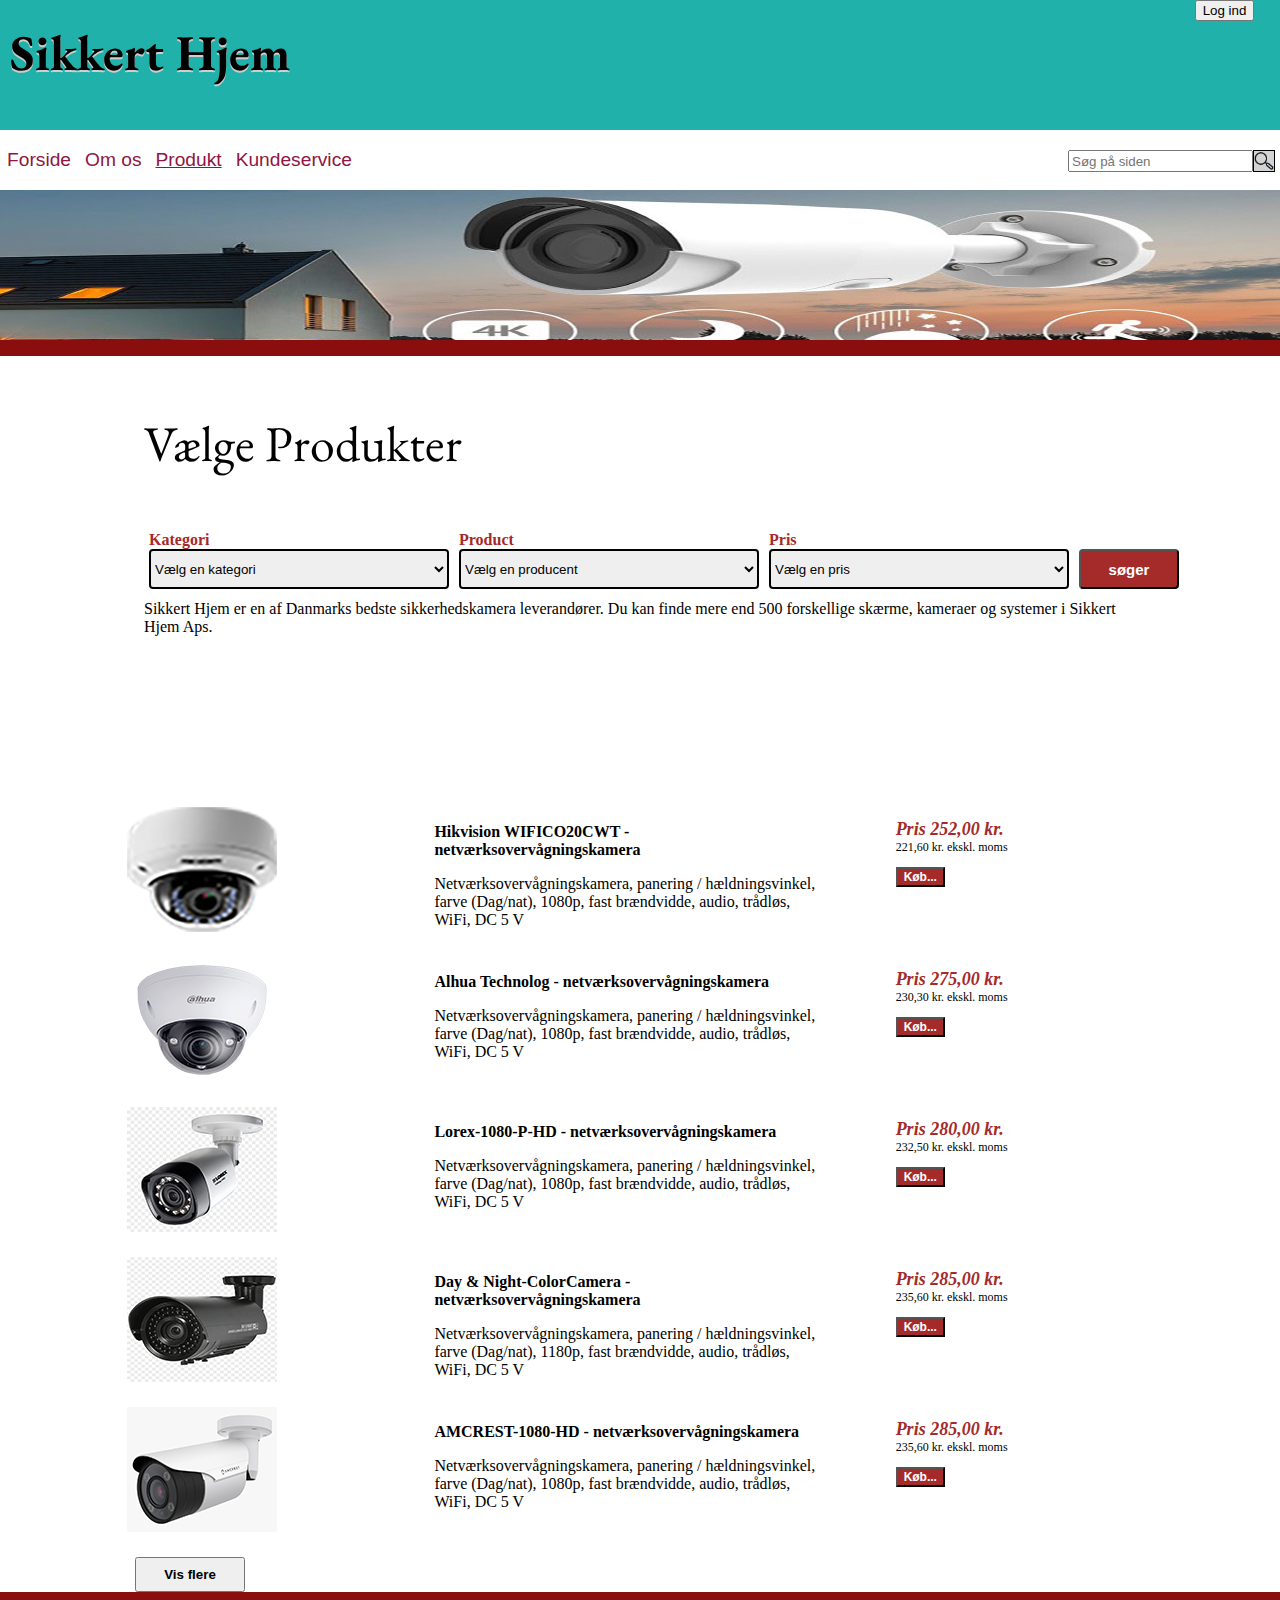
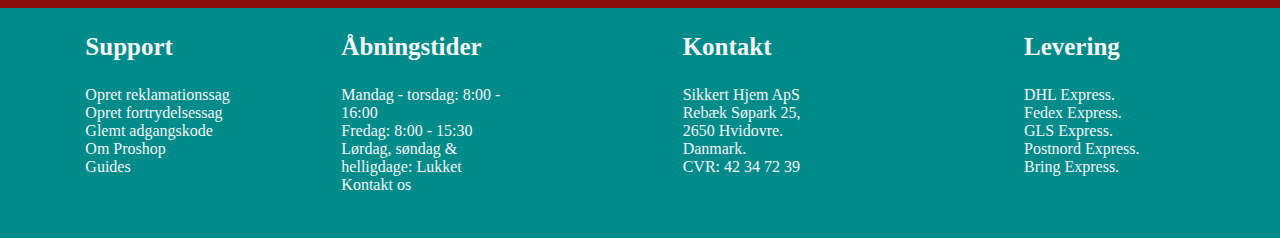
==== product.html @ 422ad8f3 "Add files via upload" ====
<!DOCTYPE html>
<html lang="da">
<head>
    <meta charset="UTF-8">
    <meta name="viewport" content="width=device-width, initial-scale=1.0">
    <title>Demo School Project</title>
    <link href="https://fonts.googleapis.com/css2?family=EB+Garamond:ital,wght@1,500&display=swap" rel="stylesheet">
    <link href="https://fonts.googleapis.com/css2?family=EB+Garamond:ital,wght@1,400;1,500&display=swap" rel="stylesheet">
    <link rel="stylesheet" href="css/galleri.css">
    <link rel="stylesheet" href="css/navigation.css">
    <link rel="stylesheet" href="css/style.css">
    <link rel="stylesheet" href="css/login-search.css">
    <link rel="stylesheet" href="css/customerservice.css">
    <link rel="stylesheet" href="css/read-more-less.css">
    <link rel="stylesheet" href="css/payment.css">

</head>
<body>
    <div class="wrapper">
        <div class="header">
            <div class="header1">Sikkert Hjem</div>
            <div class="header2">
                <div class="flex-all direction-column">
                    <form id="form-login" class="form form-login flex-all hidden">
                        <input class="form-login-input form-login-user" type="text" placeholder="Brugernavn">
                        <input class="form-login-input form-login-pw" type="password" placeholder="Password">
                        <input  class="form-login-input form-login-submit" type="submit" value="login">
                    </form>
                    <button id="toggle-login" class="toggle-login">Log ind</button>
                </div>
            </div>
        </div>

        <div class="navigation">
                    
                    <nav class="main-menu">
                        <input class="burger-check" type="checkbox" id="burger-check">
                        <label class="burger-label" for="burger-check">
                            <span class="burger burger-1"></span>
                            <span class="burger burger-2"></span>
                            <span class="burger burger-3"></span>
                        </label>

                            <nav class="dm-nav menu-items">
                            </nav>
                    </nav>
                
        </div>

        <div class="search">
            <form class="form form-search flex-all">
                <input type="text" placeholder="Søg på siden">
                <input class="search-btn" type="image" src="img/search.png">
            </form>
        </div>
        
        <div class="animation"></div>
        <div class="footer-top"><p></p></div>

        <div class="product product-omos">
            <div class="product1-omos">
                <p class="service-text">Vælge Produkter </p>
                <form class="form1" action="" id="form">

                    <div class="padding">
                        <label style="font-weight: bold;color: brown;">Kategori</label>
                        <br>
                        <select class="form-width" name="" id="input-kategori" required>
                            <option value="" disabled selected>Vælg en kategori</option>
                            <option value="Bærbar Oplader">Bærbar Oplader </option>
                            <option value="Mobil-Andet Tilbehør">Mobil-Andet Tilbehør</option>
                            <option value="Netværkskamera">Netværkskamera</option>
                            <option value="Smart Home">Smart Home </option>
                            <option value="Strømforsyning">Strømforsyning</option>
                            <option value="Systemtilbehør">Systemtilbehør</option>
                        </select>
                    </div>
    
                    <div class="padding">
                        <label style="font-weight: bold;color: brown;">Product</label>
                        <br>
                        <select class="form-width" name="" id="input-product" required>
                            <option value="" disabled selected>Vælg en producent</option>
                            <option value="Hikvision WIFICO20CWT">Hikvision WIFICO20CWT </option>
                            <option value="Alhua Technolog">Alhua Technolog</option>
                            <option value="Lorex-1080-P-HD">Lorex-1080-P-HD</option>
                            <option value="Day & Night -ColorCamera">Day & Night -ColorCamera</option>
                            <option value="AMCREST-1080-HD">AMCREST-1080-HD</option>
                            <option value="NightWatcher-HD">NightWatcher-HD</option>
                            <option value="By-Lin-HD">By-Lin-HD </option>
                            <option value="Lorex-1150P-HD">Lorex-1150P-HD</option>
                            <option value="D-Link SecuriCAM">D-Link SecuriCAM</option>
                            <option value="Cisco-Small Business-HD">Cisco-Small Business-HD</option>
                            
                        </select>
                    </div>
    
                    <div class="padding">
                        <label style="font-weight: bold;color: brown;">Pris</label>
                            <br>
                        <select class="form-width" name="" id="input-price" required>
                            <option value="" disabled selected>Vælg en pris</option>
                            <option value="0 kr. - 200 kr.">0 kr. - 200 kr. </option>
                            <option value="201 kr. -400 kr.">201 kr. - 400 kr.</option>
                            <option value="401 kr. - 1000 kr.">401 kr. - 1000 kr.</option>
                            <option value="1001 kr. - 1500 kr.">1001 kr. - 1500 kr.</option>
                            <option value="1501 kr. - 2000 kr.">1501 kr. - 2000 kr.</option>
                            <option value="2001 kr. - 3000 kr.">2001 kr. - 3000 kr.</option>
                        </select>
                    </div>
                    <div class="margin padding">
                        <br>
                        <input style="cursor: pointer;border-radius: 4px; width: 100px; height: 40px; font-size: 15px;font-weight: bold; background-color: brown; color: white;" type="submit" value="søger" id="submit">
                    </div>
            
                </form>
                <p>Sikkert Hjem er en af Danmarks bedste sikkerhedskamera leverandører. Du kan finde mere end 500 forskellige skærme, 
                    kameraer og systemer i Sikkert Hjem Aps.</p>    
            </div>
            
        </div>

        <div class="image dis-product">
            <div class="image1" id="zoo">
                <p><img id="product-img"> </p>    
            </div>

            <div class="image2" id="zoo1"></div>

            <div class="image3" id="zoo2"></div>
        </div>

        <div class="image dis-product"  id="test1">
            <div class="image1">
                <img class="service1" src="product-img/1.png" alt="">   
            </div>
            <div class="image2">
                <p style="font-weight: bold;">Hikvision WIFICO20CWT - netværksovervågningskamera</p>
                <p>Netværksovervågningskamera, panering / hældningsvinkel, farve (Dag/nat), 1080p, fast brændvidde, audio, trådløs, WiFi, DC 5 V</p>   
            </div>
            <div class="image3">
                <p style="font-size: 12px;"><i style="font-weight: bold; color: brown;font-size: 18px;" > Pris 252,00 kr.</i><br>221,60 kr. ekskl. moms</p>
                <!-- <button class="buy-button"><a style="text-decoration: none; color: white;" href="payment.html?product=Hikvision_WIFICO20CWT_-_netværksovervågningskamera">Køb...</a></button> -->
                <!-- <button class="buy-button"><a style="text-decoration: none; color: white;" href="payment.html?product=Hikvision_WIFICO20CWT_-_netværksovervågningskamera&price=252,00 Kr. Inkl. moms">Køb...</a></button> -->
                <button class="buy-button"><a style="text-decoration: none; color: white;" href="payment.html?product=Hikvision_WIFICO20CWT_-_netværksovervågningskamera&price=252,00 Kr. Inkl. moms">Køb...</a></button>

            </div>
        </div>

        <div class="image dis-product">
            <div class="image1">
                <img class="service1" src="product-img/2.png" alt="">
            </div>
            <div class="image2">
                <p style="font-weight: bold;">Alhua Technolog - netværksovervågningskamera</p>
                <p>Netværksovervågningskamera, panering / hældningsvinkel, farve (Dag/nat), 1080p, fast brændvidde, audio, trådløs, WiFi, DC 5 V</p>
            </div>
            <div class="image3">
                <p style="font-size: 12px;"><i style="font-weight: bold; color: brown;font-size: 18px;" > Pris 275,00 kr.</i><br>230,30 kr. ekskl. moms</p>
                <button class="buy-button"><a style="text-decoration: none; color: white;" href="payment.html?product=Alhua_Technolog_-_netværksovervågningskamera&price=275,00 Kr. Inkl. moms">Køb...</a></button>

            </div>
        </div>

        <div class="image dis-product">
            <div class="image1">
                <img class="service1" src="product-img/3.jpg" alt="">
            </div>
            <div class="image2">
                <p style="font-weight: bold;">Lorex-1080-P-HD - netværksovervågningskamera</p>
                <p>Netværksovervågningskamera, panering / hældningsvinkel, farve (Dag/nat), 1080p, fast brændvidde, audio, trådløs, WiFi, DC 5 V</p>
            </div>
            <div class="image3">
                <p style="font-size: 12px;"><i style="font-weight: bold; color: brown;font-size: 18px;" > Pris 280,00 kr.</i><br>232,50 kr. ekskl. moms</p>
                <button class="buy-button"><a style="text-decoration: none; color: white;" href="payment.html?product=Lorex-1080-P-HD_-_netværksovervågningskamera&price=280,00 Kr. Inkl. moms">Køb...</a></button>

            </div>
        </div>

        <div class="image dis-product">
            <div class="image1">
                <img class="service1" src="product-img/4.png" alt="">
            </div>
            <div class="image2">
                <p style="font-weight: bold;">Day & Night-ColorCamera - netværksovervågningskamera</p>
                <p>Netværksovervågningskamera, panering / hældningsvinkel, farve (Dag/nat), 1180p, fast brændvidde, audio, trådløs, WiFi, DC 5 V</p>
            </div>
            <div class="image3">
                <p style="font-size: 12px;"><i style="font-weight: bold; color: brown;font-size: 18px;" > Pris 285,00 kr.</i><br>235,60 kr. ekskl. moms</p>
                <button class="buy-button"><a style="text-decoration: none; color: white;" href="payment.html?product=Day_%26_Night-ColorCamera_-_netværksovervågningskamera&price=285,00 Kr. Inkl. moms">Køb...</a></button>

            </div>
        </div>

        <div class="image dis-product">
            <div class="image1">
                <img class="service1" src="product-img/5.png" alt="">
            </div>
            <div class="image2">
                <p style="font-weight: bold;">AMCREST-1080-HD - netværksovervågningskamera</p>
                <p>Netværksovervågningskamera, panering / hældningsvinkel, farve (Dag/nat), 1080p, fast brændvidde, audio, trådløs, WiFi, DC 5 V</p>
            </div>
            <div class="image3">
                <p style="font-size: 12px;"><i style="font-weight: bold; color: brown;font-size: 18px;" > Pris 285,00 kr.</i><br>235,60 kr. ekskl. moms</p>
                <button class="buy-button"><a style="text-decoration: none; color: white;" href="payment.html?product=AMCREST-1080-HD_-_netværksovervågningskamera&price=285,00 Kr. Inkl. moms">Køb...</a></button>

            </div>
        </div>
                <div class="image dis-product hidden-product">
                    <div class="image1">
                        <img class="service1" src="product-img/6.png" alt="">
                    </div>
                    <div class="image2">
                        <p style="font-weight: bold;">NightWatcher-HD - netværksovervågningskamera</p>
                        <p>Netværksovervågningskamera, panering / hældningsvinkel, farve (Dag/nat), 1015p-HD, fast brændvidde, audio, trådløs, WiFi, DC 5 V</p>
                    </div>
                    <div class="image3">
                        <p style="font-size: 12px;"><i style="font-weight: bold; color: brown;font-size: 18px;" > Pris 500,00 kr.</i><br>400,60 kr. ekskl. moms</p>
                        <button class="buy-button"><a style="text-decoration: none; color: white;" href="payment.html?product=NightWatcher-HD_-_netværksovervågningskamera&price=500,00 Kr. Inkl. moms">Køb...</a></button>

                    </div>
                </div>

                <div class="image dis-product hidden-product">
                    <div class="image1">
                        <img class="service1" src="product-img/7.png" alt="">
                    </div>
                    <div class="image2">
                        <p style="font-weight: bold;">By-Lin-HD - netværksovervågningskamera</p>
                        <p>Netværksovervågningskamera, panering / hældningsvinkel, farve (Dag/nat), 1115p-HD, fast brændvidde, audio, trådløs, WiFi, DC 5 V</p>
                    </div>
                    <div class="image3">
                        <p style="font-size: 12px;"><i style="font-weight: bold; color: brown;font-size: 18px;" > Pris 500,00 kr.</i><br>400,60 kr. ekskl. moms</p>
                        <button class="buy-button"><a style="text-decoration: none; color: white;" href="payment.html?product=By-Lin-HD_-_netværksovervågningskamera&price=500,00 Kr. Inkl. moms">Køb...</a></button>

                    </div>
                </div>

                <div class="image dis-product hidden-product">
                    <div class="image1">
                        <img class="service1" src="product-img/8.png" alt="">
                    </div>
                    <div class="image2">
                        <p style="font-weight: bold;">Lorex-1150P-HD - netværksovervågningskamera</p>
                        <p>Netværksovervågningskamera, panering / hældningsvinkel, farve (Dag/nat), 1150p-HD, fast brændvidde, audio, trådløs, WiFi, DC 5 V</p>
                    </div>
                    <div class="image3">
                        <p style="font-size: 12px;"><i style="font-weight: bold; color: brown;font-size: 18px;" > Pris 550,00 kr.</i><br>415,10 kr. ekskl. moms</p>
                        <button class="buy-button"><a style="text-decoration: none; color: white;" href="payment.html?product=Lorex-1150P-HD_-_netværksovervågningskamera&price=550,00 Kr. Inkl. moms">Køb...</a></button>

                    </div>
                </div>

                <div class="image dis-product hidden-product">
                    <div class="image1">
                        <img class="service1" src="product-img/9.png" alt="">
                    </div>
                    <div class="image2">
                        <p style="font-weight: bold;">D-Link SecuriCAM - netværksovervågningskamera</p>
                        <p>Netværksovervågningskamera, panering / hældningsvinkel, farve (Dag/nat), 2000p-HD, fast brændvidde, audio, trådløs, WiFi, DC 5 V</p>
                    </div>
                    <div class="image3">
                        <p style="font-size: 12px;"><i style="font-weight: bold; color: brown;font-size: 18px;" > Pris 1000,00 kr.</i><br>800,60 kr. ekskl. moms</p>
                        <button class="buy-button"><a style="text-decoration: none; color: white;" href="payment.html?product=D-Link SecuriCAM_-_netværksovervågningskamera&price=1000,00 Kr. Inkl. moms">Køb...</a></button>

                    </div>
                </div>

                <div class="image dis-product hidden-product">
                    <div class="image1">
                        <img class="service1" src="product-img/10.jpg" alt="">
                    </div>
                    <div class="image2">
                        <p style="font-weight: bold;">Cisco-Small Business-HD - netværksovervågningskamera</p>
                        <p>Netværksovervågningskamera, panering / hældningsvinkel, farve (Dag/nat), 2000p-HD, fast brændvidde, audio, trådløs, WiFi, DC 5 V</p>
                    </div>
                    <div class="image3">
                        <p style="font-size: 12px;"><i style="font-weight: bold; color: brown;font-size: 18px;" > Pris 1050,00 kr.</i><br>815,60 kr. ekskl. moms</p>
                        <button class="buy-button"><a style="text-decoration: none; color: white;" href="payment.html?product=Cisco-Small_Business-HD_-_netværksovervågningskamera&price=1050,00 Kr. Inkl. moms">Køb...</a></button>

                    </div>
                </div>
            
                <div class="image dis-product hidden-product">
                    <div class="image1">
                        <img class="service1" src="product-img/11.jpg" alt="">               
                    </div>
                    <div class="image2">
                        <p style="font-weight: bold;">Hikvision-2010P-HD - netværksovervågningskamera</p>
                        <p>Netværksovervågningskamera, panering / hældningsvinkel, farve (Dag/nat), 2010p-HD, fast brændvidde, audio, trådløs, WiFi, DC 5 V</p>
                    </div>
                    <div class="image3">
                        <p style="font-size: 12px;"><i style="font-weight: bold; color: brown;font-size: 18px;" > Pris 1500,00 kr.</i><br>1175,60 kr. ekskl. moms</p>
                        <button class="buy-button"><a style="text-decoration: none; color: white;" href="payment.html?product=Hikvision-2010P-HD_-_netværksovervågningskamera&price=1500,00 Kr. Inkl. moms">Køb...</a></button>

                    </div>
                </div>

                <div class="image dis-product hidden-product">
                    <div class="image1">
                        <img class="service1" src="product-img/14.png" alt="">
                    </div>
                    <div class="image2">
                        <p style="font-weight: bold;">Sony-HD-IPELA - netværksovervågningskamera</p>
                        <p>Netværksovervågningskamera, panering / hældningsvinkel, farve (Dag/nat), 2050p-HD, fast brændvidde, audio, trådløs, WiFi, DC 5 V</p>
                    </div>
                    <div class="image3">
                        <p style="font-size: 12px;"><i style="font-weight: bold; color: brown;font-size: 18px;" > Pris 2000,00 kr.</i><br>1600,10 kr. ekskl. moms</p>
                        <button class="buy-button"><a style="text-decoration: none; color: white;" href="payment.html?product=Sony-HD-IPELA_-_netværksovervågningskamera&price=2000,00 Kr. Inkl. moms">Køb...</a></button>

                    </div>
                </div>

                <div class="image dis-product hidden-product ">
                    <div class="image1">
                        <img class="service1" src="product-img/15.jpg" alt="">
                    </div>
                    <div class="image2">
                        <p style="font-weight: bold;">Panasonic-WV-CF634 - netværksovervågningskamera</p>
                        <p>Netværksovervågningskamera, panering / hældningsvinkel, farve (Dag/nat), WV-CF634-HD, fast brændvidde, audio, trådløs, WiFi, DC 5 V</p>
                    </div>
                    <div class="image3">
                        <p style="font-size: 12px;"><i style="font-weight: bold; color: brown;font-size: 18px;" > Pris 2500,00 kr.</i><br>1975,50 kr. ekskl. moms</p>
                        <button class="buy-button"><a style="text-decoration: none; color: white;" href="payment.html?product=Panasonic-WV-CF634T_-_netværksovervågningskamera&price=2500,00 Kr. Inkl. moms">Køb...</a></button>

                    </div>
                </div>
                <button class="more" id="more">Vis flere</button>

        <div class="footer-top">
            <p></p>
        </div>
        <div class="footer">
            <div class="footer1"><p class="footer-header"> Support</p>
               <p class="footer-description">
                    <a class="hyperlink" href="">Opret reklamationssag<br></a>
                    <a class="hyperlink" href="">Opret fortrydelsessag<br></a>
                    <a class="hyperlink" href="">Glemt adgangskode<br></a> 
                    <a class="hyperlink" href="about.html">Om Proshop<br></a>
                    Guides
                </p>
            </div>
            <div class="footer2"><p class="footer-header"> Åbningstider</p>
               <p class="footer-description"> Mandag - torsdag: 8:00 - 16:00 <br>
                Fredag:           8:00 - 15:30 <br>
                Lørdag, søndag & <br>
                helligdage:       Lukket<br>
                Kontakt os</p>
            </div>
            <div class="footer3"><p class="footer-header"> Kontakt</p>
                <p class="footer-description"> 
                    Sikkert Hjem ApS <br>
                    <a class="hyperlink" href="https://www.google.com/maps/place/Reb%C3%A6k+S%C3%B8park+25,+2650+Hvidovre/@55.6614646,12.4533182,17z/data=!3m1!4b1!4m5!3m4!1s0x4652514cc1e846c1:0xaafbcf47b0b41164!8m2!3d55.6614646!4d12.4555069" 
                    target="_blank">Rebæk Søpark 25,<br> 2650 Hvidovre.<br></a>
                    Danmark. <br>
                    CVR: 42 34 72 39
                </p>
            </div>
            <div class="footer4"><p class="footer-header"> Levering</p>
                <p class="footer-description"> 
                    <a class="hyperlink" href="https://www.dhl.dk/en/express.html"target="_blank">DHL Express.<br></a>
                    <a class="hyperlink" href="https://www.fedex.com/en-dk/home.html"target="_blank">Fedex Express.<br></a>
                    <a class="hyperlink" href="https://gls-group.eu/DK/en/offer-from-gls-express"target="_blank">GLS Express.<br></a>
                    <a class="hyperlink" href="https://www.postnord.dk/"target="_blank">Postnord Express.<br></a>
                    <a class="hyperlink" href="https://www.bring.dk/en/services/parcels-and-cargo/parcels-to-consumers"target="_blank">Bring Express.</a>
                </p>
            </div>
        </div>
        
    </div>
    <script src="js/dm.js"></script>
    <script src="js/togglelogin.js"></script>
    <script src="js/product.js"></script>
    <script src="js/description.js"></script>
    <script src="js/read-more-less.js"></script>
    
</body>
</html>
---- css/galleri.css ----
#GalleriContainer
{
	width: 300px;
	margin: auto;
	text-align:center;
}
 
#Galleri
{
	width: 100%;
	/* background-color:#000; */
	position:relative;
	left: 0px;
	top: 0px;
}
 
#KnapTilbage, #KnapFrem 
{
	cursor: pointer;
	/* background-color:#FFF; */
	font-size: 20px;
	background-color:white
}
 
#GalleriBillede 
{
	width: 100%;
}
 
#GalleriThumbnails
{
	display: inline-block;
	margin-left: 10px;
}
 
#GalleriThumbnails a
{
	width: 20px;
	height: 20px;
	background-color:#FFF;
	margin-right: 10px;
	float: left;
	cursor: pointer;	
}
---- css/navigation.css ----
/*colors*/

.color-primary-0 { color: #93D050 }	/* Main Primary color */
.color-primary-1 { color: #CFF3A8 }
.color-primary-2 { color: #B4E97B }
.color-primary-3 { color: #76B82F }
.color-primary-4 { color: #589416 }

.color-secondary-1-0 { color: #3C9B77 }	/* Main Secondary color (1) */
.color-secondary-1-1 { color: #93D5BC }
.color-secondary-1-2 { color: #5FB594 }
.color-secondary-1-3 { color: #238A63 }
.color-secondary-1-4 { color: #106F4B }


.color-complement-0 { color: #C84D7B }	/* Main Complement color */
.color-complement-1 { color: #EEA5C0 }
.color-complement-2 { color: #E1769E }
.color-complement-3 { color: #B22D5E }
.color-complement-4 { color: #8F1542 }

.bg-primary-0 { background: #93D050 }	/* Main Primary color */
.bg-primary-1 { background: #CFF3A8 }
.bg-primary-2 { background: #B4E97B }
.bg-primary-3 { background: #76B82F }
.bg-primary-4 { background: #589416 }


/*Typografi*/
h1, h2, h3, h4, h5, h6, .menu-items{
    font-family: 'Dhurjati', sans-serif;
}
.menu-items{
    font-size: 1.2rem;
}

/*Layout */
.flex-all{
    display:flex;
    justify-content: space-between;
}
.vertical-center{
    align-items: center;
}
.vertical-bottom{
    align-items: flex-end;
}
.max-width-wrap{
    max-width: 1150px;
    margin-left: auto;
    margin-right: auto;
}


/* MENU*/
.main-menu{
    position: relative;
    /* bottom: 5px; */
    
}
.burger-label{
    width: 30px;
    display: block;
    padding-top: 12px;
}
.burger{
    display: block;
    height: 3px;
    background: #8F1542;
    margin-bottom: 6px;
    transition: all 0.3s;

}
.burger-check{
    display: none;
}

.menu-items{
    list-style: none;
    padding: 0px;
    margin: 0;
    position: absolute;
    top: 29px;
    transform:scaleY(0);
    transform-origin: top;
    transition: all 0.3s;
    z-index: 2;
    background-color: white;
    cursor: pointer;
    position: static;
}
.menu-item a{
    color:#8F1542 ;
    text-decoration: none;
    padding: 7px;
}
.dm-nav1{
    list-style-type: none;
    padding: 0px;
}
.menu-item a.selected{
    text-decoration: underline;
}

.burger-check:checked ~ .menu-items{
    transform: scaleY(1);
}
.burger-check:checked ~ .burger-label .burger-2{
    display: none;
}
.burger-check:checked ~ .burger-label .burger-1{
    transform: rotate(45deg);
}
.burger-check:checked ~ .burger-label .burger-3{
    transform: rotate(-45deg);
    position: relative;
    top: -9px;
}
/*Youtube*/
.embed-container { position: relative; padding-bottom: 56.25%; height: 0; overflow: hidden; max-width: 100%; } .embed-container iframe, .embed-container object, .embed-container embed { position: absolute; top: 0; left: 0; width: 100%; height: 100%; }

@media screen and (min-width:700px){
    .burger-label{
        display: none;
    }
    .menu-items{
        display: block;
        position: static;
        transform: scaleY(1);
        display: flex; 
        min-width: 400px;
        justify-content: space-between;
        
    }
    .dm-nav1{
        display: flex;
    }
    
}
---- css/style.css ----
/* Reset*/
html, body{
    padding:0;
    margin:0;
    /* font-family: 'EB Garamond', serif; */
}
img{
    max-width:100%;
}
*{
    box-sizing: border-box;
}

/* ---------------------   */

.wrapper { 
    display: grid; 
    grid-template-columns: repeat(5, 1fr); 
  } 
  
  .header { 
    grid-column-start: 1; 
    grid-column-end: 6; 
    grid-row-start: 1; 
    grid-row-end: 2; 
    display: grid; 
    grid-auto-rows: 130px;
    grid-template-columns: repeat(15, 1fr); 
    background-color: lightseagreen;
  }
  
  .header1{
    grid-column-start: 1; 
    grid-column-end:6 ;
    font-family: 'EB Garamond', serif;
    font-size: 35px;
    font-weight: bolder;
    padding-left: 10px;
    padding-top: 20px;
    text-shadow: 0px 2px rgb(212, 204, 204) ;
  }
  .header2{
    grid-column-start: 15; 
    grid-column-end:16 ;
 
  }

  .navigation { 
    grid-auto-rows: 50px;
    grid-column-start: 1;   
  }
  
  .search{
    grid-column-start: 5; 
    grid-column-end:6 ;
    grid-auto-rows: 30px;
  }
  .animation{
    background-image: url(../img/extra.jpg);
    grid-row-start: 3; 
    grid-row-end: 6; 
    grid-column-start: 1; 
    grid-column-end:6 ; 
    height: 150px;
  }
  .product{
    grid-column-start: 1; 
    grid-column-end:6 ; 
    grid-auto-rows: 400px; 
    grid-template-columns: repeat(12, 1fr); 
  }
  .product1{
    grid-column-start: 2; 
    grid-column-end:3 ;
  }
  .product2{
    grid-column-start: 3; 
    grid-column-end:12;
    display: flex;
    flex-direction: column;
    justify-content: space-around;
    padding: 51px 26px;
  }
  .product21{
    grid-column-start: 6; 
    grid-column-end:10;
    font-size: 17px;
  }
  .product22{
    font-family: 'EB Garamond', serif;
    padding-top: 10px;
    
  }
  .product23{
    display: grid; 
    grid-template-columns: repeat(5, 1fr);
    padding-top: 28px;
  }
  .product231{
    grid-column-start: 1; 
    grid-column-end:4;
    color: rgb(235, 32, 32);
    font-weight: bolder;
  }
  .product232{
    grid-column-start: 5; 
    grid-column-end:5;
  }
  .product_description{
    grid-column-start: 1; 
    grid-column-end:6 ; 
    grid-auto-rows: 350px; 
    grid-template-columns: repeat(8, 1fr);
    align-items: start; 
  }
  .button{
    cursor: pointer;
    background-color: brown;
    color: white;
    font-size: 15px;
    font-weight: bold;
  }
  .product_description1{
    grid-column-start: 1; 
    grid-column-end:5 ;
    display: grid; 
    grid-template-columns: repeat(8, 1fr);
  }

  .product_description11{
    grid-column-start: 1; 
    grid-column-end:9 ;
    display: grid; 
    grid-template-columns: repeat(10, 1fr); 
  }
  .product_description111{
    grid-column-start: 1; 
    grid-column-end:2 ;
  }
  .product_description112{
    grid-column-start: 2; 
    grid-column-end:3 ;
}
.product_description113{
    grid-column-start: 3; 
    grid-column-end:4 ;  
}
  .product_description12{
    grid-column-start: 2; 
    grid-column-end:9 ;
  }
  .product_description2{
    grid-column-start: 5; 
    grid-column-end:8 ;
}
.footer-top{
  background-color: rgb(139, 14, 14);
  grid-column-start: 1; 
  grid-column-end:6 ; 
  grid-auto-rows: 10px; 

}
  .footer{
    grid-column-start: 1; 
    grid-column-end:6 ; 
    grid-auto-rows: 175px; 
    display: grid; 
    grid-template-columns: repeat(15, 1fr); 
    background-color:darkcyan;;
    color: whitesmoke;
  }
  .footer1{
    grid-column-start: 2; 
    grid-column-end:7 ;
    grid-row-start: 1; 
    grid-row-end: 2;
  }
  .footer2{
    grid-column-start: 10; 
    grid-column-end:14;
    grid-row-start: 1; 
    grid-row-end: 2;
}
.footer3{
    grid-column-start: 2; 
    grid-column-end:7 ;
    grid-row-start: 2; 
    grid-row-end: 3; 
  }
  .footer4{
    grid-column-start: 10; 
    grid-column-end:14 ;
    grid-row-start: 2; 
    grid-row-end: 3; 
}
.footer-header{
  font-size: 15px;
  color: whitesmoke;
  font-weight: bold;
}
.footer-description{
  font-size: 12px;
}


@media screen and (min-width: 800px){

.form-login{
    min-width: 220px;
    margin-right: 5px;
} 
.header1{
  font-size: 40px;
}
.product2{
  grid-column-start: 6; 
  margin-top: 45px;
  padding: 30px;
}
.product21{
  font-size: 20px;
}
.product-index{
   display: grid; 
  
}
.product_description{ 
  display: grid; 
}

.product_description11{
  grid-column-start: 2; 
}
.footer{
  grid-auto-rows: 133px;  
}
.footer-header{
  font-size: 25px;
}
.footer-description{
  font-size: 16px;
}
.footer1{
  grid-column-start: 2; 
  grid-column-end:4 ;
}
.footer2{
  grid-column-start: 5; 
  grid-column-end:7 ;
}
.footer3{
  grid-column-start: 9; 
  grid-column-end:11 ;
  grid-row-start: 1; 

}
.footer4{
  grid-column-start: 13; 
  grid-column-end:15 ;
  grid-row-start: 1; 
}
  
}
.hyperlink{
  color: whitesmoke;
  text-decoration: none;
}

@media screen and (min-width: 900px){
  .footer{
    grid-auto-rows: 115px;  
  }
  .header1{
    font-size: 50px;
  }

}
---- css/login-search.css ----
/* Unique element*/
.form-search{
    margin-top:20px;
    justify-content: flex-end;
    margin-right: 5px;
}

.search-btn{
    width:22px;
    background-color: lightgrey;
    border:1px solid black;
}

.toggle-login{
    position: relative;
    z-index: 11;

}
.form-login{
    min-width: 195px;
    flex-direction: column;
    padding: 0.5rem 1rem;
    justify-content: center;
    z-index: 10;
}
.form-login-input{
    margin: 0.5rem 0;
}

.flex-all{
    display: flex;
}
.hidden{
    display: none;
}

@media screen and (min-width: 800px){
    
    .banner{
        min-height: 300px;
    }
    
    .flex-desk{
        display:flex;
    }
    .form-login{
        position: static;
        width: auto;
        justify-content: center;
        height: auto;
    }
}
---- css/customerservice.css ----
.service-text{
    font-size: 50px;
    font-family: 'EB Garamond', serif;
}
.justify{
    padding-left: 0px;
    font-size: 122%;
}
.product-omos{
  padding: 5px 50px;
}
.omos-button{
  padding-bottom: 20px;
  padding-left: 50px;
}

/* product*/
.margin{
  padding-bottom: 50px;
}
.padding{
  padding: 5px;
}
.form-width{
  width: 200px;
  height: 30px;
  border-radius: 4px;
  color: black;
  cursor: pointer;
  border: solid 2px;
}
.image{
  grid-column-start: 1; 
  grid-column-end:6 ; 
  grid-auto-rows: 150px; 
  grid-template-columns: repeat(16, 1fr); 
  padding-left: 50px;
  padding-bottom: 20px;
}
.image1{
  grid-column-start: 2; 
  grid-column-end:5 ;
  grid-row-start: 1; 
  grid-row-end: 2;
}
.image2{
  grid-column-start: 6; 
  grid-column-end:11;
  grid-row-start: 1; 
  grid-row-end: 2;
}
.image3{
  grid-column-start: 12; 
  grid-column-end:15 ;
  grid-row-start: 1; 
  grid-row-end: 2; 
}

.buy-button{
  cursor: pointer;
  font-size: 12px;
  font-weight: bolder;
  background-color: brown;
}


@media screen and (min-width: 700px){
  .image{
    display: grid;
    padding-bottom: 0;
  }
  
}
@media screen and (min-width: 800px){
  
  .product-omos{
    padding: 5px 100px;
  } 
  .form1{
    display: flex;
    margin-bottom: -10px;
  } 
  
  .justify{
    padding-top:20px;
  }
  .omos-button{
    padding-left: 180px;
  }
  .form-width{
    width: 180px;
    height: 30px;
}   
  }

  @media screen and (min-width: 900px){
    .product-omos{
      padding: 5px 144px;
    }
    .omos-button{
      padding-left: 200px;
    } 
    .form-width{
      width: 210px;
      height: 30px;
  } 
    
  }

  @media screen and (min-width: 1000px){
    .form-width{
      width: 220px;
      height: 35px;
  }
}
  
  @media screen and (min-width: 1200px){
    
    .omos-button{
      padding-left: 350px;
    }
    .form-width{
    width: 300px;
    height: 40px;
}
    
  }
---- css/read-more-less.css ----
.hidden-product{
    display:none;
  }
  .more{
    width: 110px;
    height: 35px;
    margin-left: 135px;
    font-weight: bold;
  }
---- css/payment.css ----
.attribution {    
    text-align: center;  
}

.formula{
    padding-top: 15px;
    width: 400px;
    height: 600px;
    background-color: white;
    border-radius: 7px;
    text-align: center;
    margin-top: 15px;
}
.input{
    width: 300px;
    height: 40px;
    border-radius: 4px;
}
.input1{
    width: 300px;
    height: 40px;
    background-color: hsl(154, 59%, 51%);
    border-radius: 4px;
    color: white;
    cursor: pointer;
}
.payment{
    grid-column-start: 1; 
    grid-column-end:6 ;
    grid-auto-rows: 600px; 
    grid-template-columns: repeat(12, 1fr); 
  }

.payment1{
    grid-column-start: 2; 
    grid-column-end:3 ;
    text-align: -webkit-center;
  }
  .payment2{
    grid-column-start: 3; 
    grid-column-end:12;
    text-align: -webkit-center;
  }

  @media screen and (min-width: 850px){
    .payment2{
      padding: 51px 26px;
    }
   .payment{
      display:grid;
    
  }
}
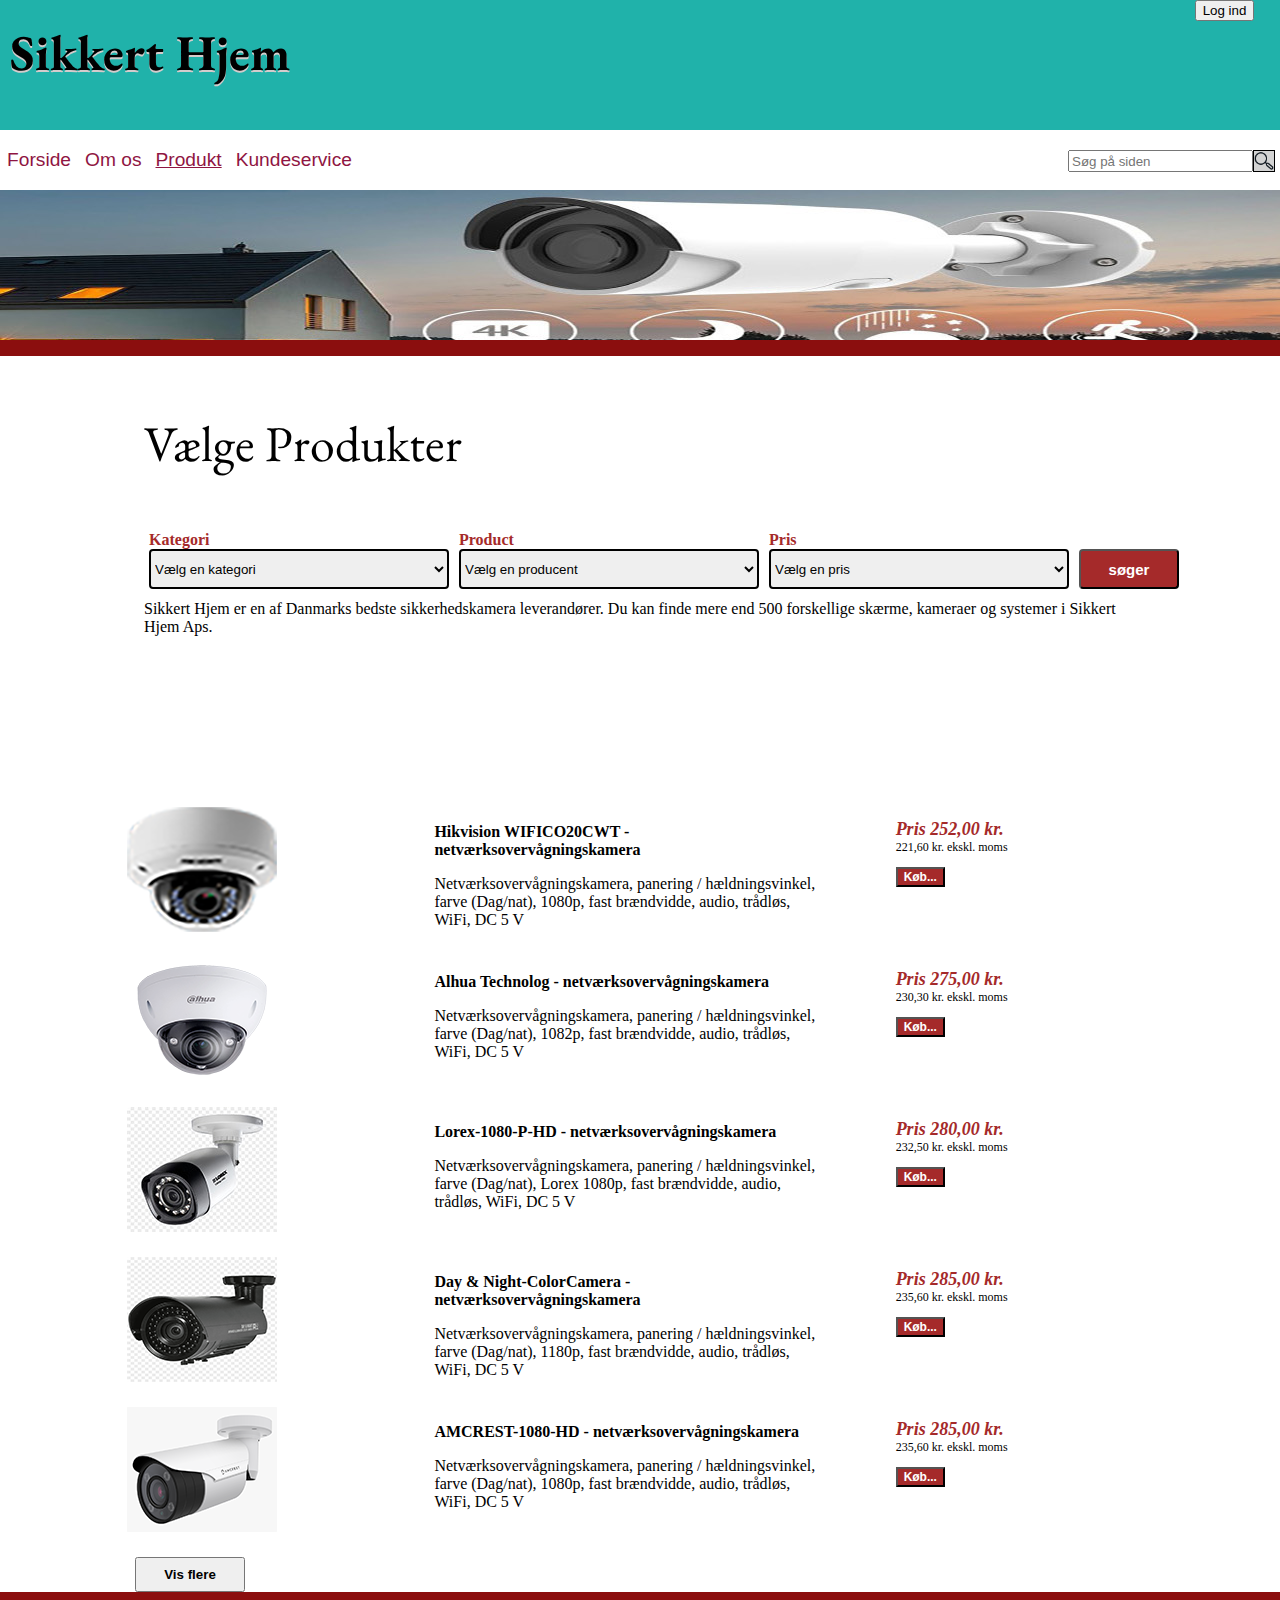
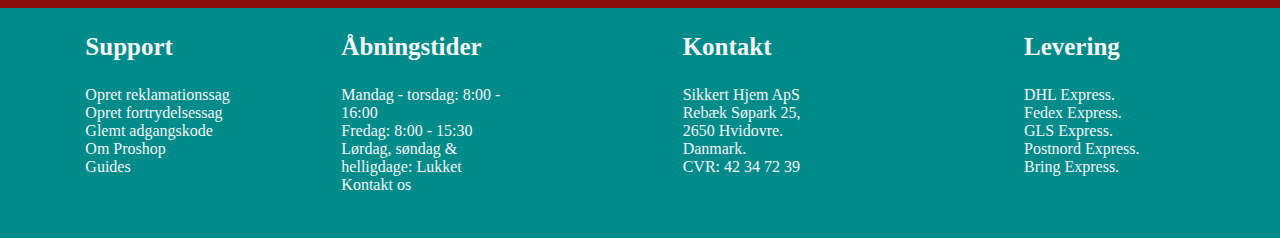
==== commit 12d6b2d1: "Add files via upload" ====
--- a/product.html
+++ b/product.html
@@ -81,16 +81,20 @@
                         <br>
                         <select class="form-width" name="" id="input-product" required>
                             <option value="" disabled selected>Vælg en producent</option>
-                            <option value="Hikvision WIFICO20CWT">Hikvision WIFICO20CWT </option>
-                            <option value="Alhua Technolog">Alhua Technolog</option>
-                            <option value="Lorex-1080-P-HD">Lorex-1080-P-HD</option>
-                            <option value="Day & Night -ColorCamera">Day & Night -ColorCamera</option>
-                            <option value="AMCREST-1080-HD">AMCREST-1080-HD</option>
-                            <option value="NightWatcher-HD">NightWatcher-HD</option>
-                            <option value="By-Lin-HD">By-Lin-HD </option>
-                            <option value="Lorex-1150P-HD">Lorex-1150P-HD</option>
-                            <option value="D-Link SecuriCAM">D-Link SecuriCAM</option>
-                            <option value="Cisco-Small Business-HD">Cisco-Small Business-HD</option>
+                            <option data-desc="desc1" data-price="prices1" value="Hikvision WIFICO20CWT">Hikvision WIFICO20CWT </option>
+                            <option data-desc="desc2" data-price="prices2" value="Alhua Technolog">Alhua Technolog</option>
+                            <option data-desc="desc3" data-price="prices3" value="Lorex-1080-P-HD">Lorex-1080-P-HD</option>
+                            <option data-desc="desc4" data-price="prices4" value="Day & Night -ColorCamera">Day & Night -ColorCamera</option>
+                            <option data-desc="desc5" data-price="prices5" value="AMCREST-1080-HD">AMCREST-1080-HD</option>
+                            <option data-desc="desc6" data-price="prices6" value="NightWatcher-HD">NightWatcher-HD</option>
+                            <option data-desc="desc7" data-price="prices7" value="By-Lin-HD">By-Lin-HD </option>
+                            <option data-desc="desc8" data-price="prices8" value="Lorex-1150P-HD">Lorex-1150P-HD</option>
+                            <option data-desc="desc9" data-price="prices9" value="D-Link SecuriCAM">D-Link SecuriCAM</option>
+                            <option data-desc="desc10" data-price="prices10" value="Cisco-Small Business-HD">Cisco-Small Business-HD</option>
+                            <option data-desc="desc11" data-price="prices11" value="Hikvision-2010P-HD">Hikvision-2010P-HD</option>
+                            <option data-desc="desc12" data-price="prices12" value="Sony-HD-IPELA">Sony-HD-IPELA</option>
+                            <option data-desc="desc13" data-price="prices13" value="Panasonic-WV-CF634">Panasonic-WV-CF634</option>
+
                             
                         </select>
                     </div>
@@ -121,27 +125,23 @@
         </div>
 
         <div class="image dis-product">
-            <div class="image1" id="zoo">
+            <div class="image1">
                 <p><img id="product-img"> </p>    
             </div>
-
-            <div class="image2" id="zoo1"></div>
-
-            <div class="image3" id="zoo2"></div>
-        </div>
-
-        <div class="image dis-product"  id="test1">
-            <div class="image1">
-                <img class="service1" src="product-img/1.png" alt="">   
-            </div>
-            <div class="image2">
+            <div class="image2" id="productdescription"></div>
+            <div class="image3" id="productprice"></div>
+        </div>
+
+        <div class="image dis-product">
+            <div class="image1">
+                <img class="service1" src="product-img1/Hikvision WIFICO20CWT.png" alt="">   
+            </div>
+            <div   id="desc1" class="image2">
                 <p style="font-weight: bold;">Hikvision WIFICO20CWT - netværksovervågningskamera</p>
                 <p>Netværksovervågningskamera, panering / hældningsvinkel, farve (Dag/nat), 1080p, fast brændvidde, audio, trådløs, WiFi, DC 5 V</p>   
             </div>
-            <div class="image3">
+            <div id="prices1" class="image3">
                 <p style="font-size: 12px;"><i style="font-weight: bold; color: brown;font-size: 18px;" > Pris 252,00 kr.</i><br>221,60 kr. ekskl. moms</p>
-                <!-- <button class="buy-button"><a style="text-decoration: none; color: white;" href="payment.html?product=Hikvision_WIFICO20CWT_-_netværksovervågningskamera">Køb...</a></button> -->
-                <!-- <button class="buy-button"><a style="text-decoration: none; color: white;" href="payment.html?product=Hikvision_WIFICO20CWT_-_netværksovervågningskamera&price=252,00 Kr. Inkl. moms">Køb...</a></button> -->
                 <button class="buy-button"><a style="text-decoration: none; color: white;" href="payment.html?product=Hikvision_WIFICO20CWT_-_netværksovervågningskamera&price=252,00 Kr. Inkl. moms">Køb...</a></button>
 
             </div>
@@ -149,13 +149,13 @@
 
         <div class="image dis-product">
             <div class="image1">
-                <img class="service1" src="product-img/2.png" alt="">
-            </div>
-            <div class="image2">
+                <img class="service1" src="product-img1/Alhua Technolog.png" alt="">
+            </div>
+            <div id="desc2" class="image2">
                 <p style="font-weight: bold;">Alhua Technolog - netværksovervågningskamera</p>
-                <p>Netværksovervågningskamera, panering / hældningsvinkel, farve (Dag/nat), 1080p, fast brændvidde, audio, trådløs, WiFi, DC 5 V</p>
-            </div>
-            <div class="image3">
+                <p>Netværksovervågningskamera, panering / hældningsvinkel, farve (Dag/nat), 1082p, fast brændvidde, audio, trådløs, WiFi, DC 5 V</p>
+            </div>
+            <div id="prices2" class="image3">
                 <p style="font-size: 12px;"><i style="font-weight: bold; color: brown;font-size: 18px;" > Pris 275,00 kr.</i><br>230,30 kr. ekskl. moms</p>
                 <button class="buy-button"><a style="text-decoration: none; color: white;" href="payment.html?product=Alhua_Technolog_-_netværksovervågningskamera&price=275,00 Kr. Inkl. moms">Køb...</a></button>
 
@@ -164,13 +164,13 @@
 
         <div class="image dis-product">
             <div class="image1">
-                <img class="service1" src="product-img/3.jpg" alt="">
-            </div>
-            <div class="image2">
+                <img class="service1" src="product-img1/Lorex-1080-P-HD.png" alt="">
+            </div>
+            <div id="desc3" class="image2">
                 <p style="font-weight: bold;">Lorex-1080-P-HD - netværksovervågningskamera</p>
-                <p>Netværksovervågningskamera, panering / hældningsvinkel, farve (Dag/nat), 1080p, fast brændvidde, audio, trådløs, WiFi, DC 5 V</p>
-            </div>
-            <div class="image3">
+                <p>Netværksovervågningskamera, panering / hældningsvinkel, farve (Dag/nat), Lorex 1080p, fast brændvidde, audio, trådløs, WiFi, DC 5 V</p>
+            </div>
+            <div id="prices3"class="image3">
                 <p style="font-size: 12px;"><i style="font-weight: bold; color: brown;font-size: 18px;" > Pris 280,00 kr.</i><br>232,50 kr. ekskl. moms</p>
                 <button class="buy-button"><a style="text-decoration: none; color: white;" href="payment.html?product=Lorex-1080-P-HD_-_netværksovervågningskamera&price=280,00 Kr. Inkl. moms">Køb...</a></button>
 
@@ -179,13 +179,13 @@
 
         <div class="image dis-product">
             <div class="image1">
-                <img class="service1" src="product-img/4.png" alt="">
-            </div>
-            <div class="image2">
+                <img class="service1" src="product-img1/Day & Night -ColorCamera.png" alt="">
+            </div>
+            <div id="desc4" class="image2">
                 <p style="font-weight: bold;">Day & Night-ColorCamera - netværksovervågningskamera</p>
                 <p>Netværksovervågningskamera, panering / hældningsvinkel, farve (Dag/nat), 1180p, fast brændvidde, audio, trådløs, WiFi, DC 5 V</p>
             </div>
-            <div class="image3">
+            <div id="prices4" class="image3">
                 <p style="font-size: 12px;"><i style="font-weight: bold; color: brown;font-size: 18px;" > Pris 285,00 kr.</i><br>235,60 kr. ekskl. moms</p>
                 <button class="buy-button"><a style="text-decoration: none; color: white;" href="payment.html?product=Day_%26_Night-ColorCamera_-_netværksovervågningskamera&price=285,00 Kr. Inkl. moms">Køb...</a></button>
 
@@ -194,13 +194,13 @@
 
         <div class="image dis-product">
             <div class="image1">
-                <img class="service1" src="product-img/5.png" alt="">
-            </div>
-            <div class="image2">
+                <img class="service1" src="product-img1/AMCREST-1080-HD.png" alt="">
+            </div>
+            <div id="desc5" class="image2">
                 <p style="font-weight: bold;">AMCREST-1080-HD - netværksovervågningskamera</p>
                 <p>Netværksovervågningskamera, panering / hældningsvinkel, farve (Dag/nat), 1080p, fast brændvidde, audio, trådløs, WiFi, DC 5 V</p>
             </div>
-            <div class="image3">
+            <div id="prices5" class="image3">
                 <p style="font-size: 12px;"><i style="font-weight: bold; color: brown;font-size: 18px;" > Pris 285,00 kr.</i><br>235,60 kr. ekskl. moms</p>
                 <button class="buy-button"><a style="text-decoration: none; color: white;" href="payment.html?product=AMCREST-1080-HD_-_netværksovervågningskamera&price=285,00 Kr. Inkl. moms">Køb...</a></button>
 
@@ -208,13 +208,13 @@
         </div>
                 <div class="image dis-product hidden-product">
                     <div class="image1">
-                        <img class="service1" src="product-img/6.png" alt="">
-                    </div>
-                    <div class="image2">
+                        <img class="service1" src="product-img1/NightWatcher-HD.png" alt="">
+                    </div>
+                    <div id="desc6" class="image2">
                         <p style="font-weight: bold;">NightWatcher-HD - netværksovervågningskamera</p>
                         <p>Netværksovervågningskamera, panering / hældningsvinkel, farve (Dag/nat), 1015p-HD, fast brændvidde, audio, trådløs, WiFi, DC 5 V</p>
                     </div>
-                    <div class="image3">
+                    <div id="prices6" class="image3">
                         <p style="font-size: 12px;"><i style="font-weight: bold; color: brown;font-size: 18px;" > Pris 500,00 kr.</i><br>400,60 kr. ekskl. moms</p>
                         <button class="buy-button"><a style="text-decoration: none; color: white;" href="payment.html?product=NightWatcher-HD_-_netværksovervågningskamera&price=500,00 Kr. Inkl. moms">Køb...</a></button>
 
@@ -223,13 +223,13 @@
 
                 <div class="image dis-product hidden-product">
                     <div class="image1">
-                        <img class="service1" src="product-img/7.png" alt="">
-                    </div>
-                    <div class="image2">
+                        <img class="service1" src="product-img1/By-Lin-HD.png" alt="">
+                    </div>
+                    <div id="desc7" class="image2">
                         <p style="font-weight: bold;">By-Lin-HD - netværksovervågningskamera</p>
                         <p>Netværksovervågningskamera, panering / hældningsvinkel, farve (Dag/nat), 1115p-HD, fast brændvidde, audio, trådløs, WiFi, DC 5 V</p>
                     </div>
-                    <div class="image3">
+                    <div id="prices7" class="image3">
                         <p style="font-size: 12px;"><i style="font-weight: bold; color: brown;font-size: 18px;" > Pris 500,00 kr.</i><br>400,60 kr. ekskl. moms</p>
                         <button class="buy-button"><a style="text-decoration: none; color: white;" href="payment.html?product=By-Lin-HD_-_netværksovervågningskamera&price=500,00 Kr. Inkl. moms">Køb...</a></button>
 
@@ -238,13 +238,13 @@
 
                 <div class="image dis-product hidden-product">
                     <div class="image1">
-                        <img class="service1" src="product-img/8.png" alt="">
-                    </div>
-                    <div class="image2">
+                        <img class="service1" src="product-img1/Lorex-1150P-HD.png" alt="">
+                    </div>
+                    <div id="desc8" class="image2">
                         <p style="font-weight: bold;">Lorex-1150P-HD - netværksovervågningskamera</p>
                         <p>Netværksovervågningskamera, panering / hældningsvinkel, farve (Dag/nat), 1150p-HD, fast brændvidde, audio, trådløs, WiFi, DC 5 V</p>
                     </div>
-                    <div class="image3">
+                    <div id="prices8" class="image3">
                         <p style="font-size: 12px;"><i style="font-weight: bold; color: brown;font-size: 18px;" > Pris 550,00 kr.</i><br>415,10 kr. ekskl. moms</p>
                         <button class="buy-button"><a style="text-decoration: none; color: white;" href="payment.html?product=Lorex-1150P-HD_-_netværksovervågningskamera&price=550,00 Kr. Inkl. moms">Køb...</a></button>
 
@@ -253,13 +253,13 @@
 
                 <div class="image dis-product hidden-product">
                     <div class="image1">
-                        <img class="service1" src="product-img/9.png" alt="">
-                    </div>
-                    <div class="image2">
+                        <img class="service1" src="product-img1/D-Link SecuriCAM.png" alt="">
+                    </div>
+                    <div id="desc9" class="image2">
                         <p style="font-weight: bold;">D-Link SecuriCAM - netværksovervågningskamera</p>
                         <p>Netværksovervågningskamera, panering / hældningsvinkel, farve (Dag/nat), 2000p-HD, fast brændvidde, audio, trådløs, WiFi, DC 5 V</p>
                     </div>
-                    <div class="image3">
+                    <div id="prices9" class="image3">
                         <p style="font-size: 12px;"><i style="font-weight: bold; color: brown;font-size: 18px;" > Pris 1000,00 kr.</i><br>800,60 kr. ekskl. moms</p>
                         <button class="buy-button"><a style="text-decoration: none; color: white;" href="payment.html?product=D-Link SecuriCAM_-_netværksovervågningskamera&price=1000,00 Kr. Inkl. moms">Køb...</a></button>
 
@@ -268,13 +268,13 @@
 
                 <div class="image dis-product hidden-product">
                     <div class="image1">
-                        <img class="service1" src="product-img/10.jpg" alt="">
-                    </div>
-                    <div class="image2">
+                        <img class="service1" src="product-img1/Cisco-Small Business-HD.png" alt="">
+                    </div>
+                    <div id="desc10" class="image2">
                         <p style="font-weight: bold;">Cisco-Small Business-HD - netværksovervågningskamera</p>
                         <p>Netværksovervågningskamera, panering / hældningsvinkel, farve (Dag/nat), 2000p-HD, fast brændvidde, audio, trådløs, WiFi, DC 5 V</p>
                     </div>
-                    <div class="image3">
+                    <div id="prices10" class="image3">
                         <p style="font-size: 12px;"><i style="font-weight: bold; color: brown;font-size: 18px;" > Pris 1050,00 kr.</i><br>815,60 kr. ekskl. moms</p>
                         <button class="buy-button"><a style="text-decoration: none; color: white;" href="payment.html?product=Cisco-Small_Business-HD_-_netværksovervågningskamera&price=1050,00 Kr. Inkl. moms">Køb...</a></button>
 
@@ -283,13 +283,13 @@
             
                 <div class="image dis-product hidden-product">
                     <div class="image1">
-                        <img class="service1" src="product-img/11.jpg" alt="">               
-                    </div>
-                    <div class="image2">
+                        <img class="service1" src="product-img1/Hikvision-2010P-HD.png" alt="">               
+                    </div>
+                    <div id="desc11" class="image2">
                         <p style="font-weight: bold;">Hikvision-2010P-HD - netværksovervågningskamera</p>
                         <p>Netværksovervågningskamera, panering / hældningsvinkel, farve (Dag/nat), 2010p-HD, fast brændvidde, audio, trådløs, WiFi, DC 5 V</p>
                     </div>
-                    <div class="image3">
+                    <div id="prices11" class="image3">
                         <p style="font-size: 12px;"><i style="font-weight: bold; color: brown;font-size: 18px;" > Pris 1500,00 kr.</i><br>1175,60 kr. ekskl. moms</p>
                         <button class="buy-button"><a style="text-decoration: none; color: white;" href="payment.html?product=Hikvision-2010P-HD_-_netværksovervågningskamera&price=1500,00 Kr. Inkl. moms">Køb...</a></button>
 
@@ -298,13 +298,13 @@
 
                 <div class="image dis-product hidden-product">
                     <div class="image1">
-                        <img class="service1" src="product-img/14.png" alt="">
-                    </div>
-                    <div class="image2">
+                        <img class="service1" src="product-img1/Sony-HD-IPELA.png" alt="">
+                    </div>
+                    <div id="desc12" class="image2">
                         <p style="font-weight: bold;">Sony-HD-IPELA - netværksovervågningskamera</p>
                         <p>Netværksovervågningskamera, panering / hældningsvinkel, farve (Dag/nat), 2050p-HD, fast brændvidde, audio, trådløs, WiFi, DC 5 V</p>
                     </div>
-                    <div class="image3">
+                    <div id="prices12" class="image3">
                         <p style="font-size: 12px;"><i style="font-weight: bold; color: brown;font-size: 18px;" > Pris 2000,00 kr.</i><br>1600,10 kr. ekskl. moms</p>
                         <button class="buy-button"><a style="text-decoration: none; color: white;" href="payment.html?product=Sony-HD-IPELA_-_netværksovervågningskamera&price=2000,00 Kr. Inkl. moms">Køb...</a></button>
 
@@ -313,13 +313,13 @@
 
                 <div class="image dis-product hidden-product ">
                     <div class="image1">
-                        <img class="service1" src="product-img/15.jpg" alt="">
-                    </div>
-                    <div class="image2">
+                        <img class="service1" src="product-img1/Panasonic-WV-CF634.png" alt="">
+                    </div>
+                    <div  id="desc13" class="image2">
                         <p style="font-weight: bold;">Panasonic-WV-CF634 - netværksovervågningskamera</p>
                         <p>Netværksovervågningskamera, panering / hældningsvinkel, farve (Dag/nat), WV-CF634-HD, fast brændvidde, audio, trådløs, WiFi, DC 5 V</p>
                     </div>
-                    <div class="image3">
+                    <div id="prices13" class="image3">
                         <p style="font-size: 12px;"><i style="font-weight: bold; color: brown;font-size: 18px;" > Pris 2500,00 kr.</i><br>1975,50 kr. ekskl. moms</p>
                         <button class="buy-button"><a style="text-decoration: none; color: white;" href="payment.html?product=Panasonic-WV-CF634T_-_netværksovervågningskamera&price=2500,00 Kr. Inkl. moms">Køb...</a></button>
 
